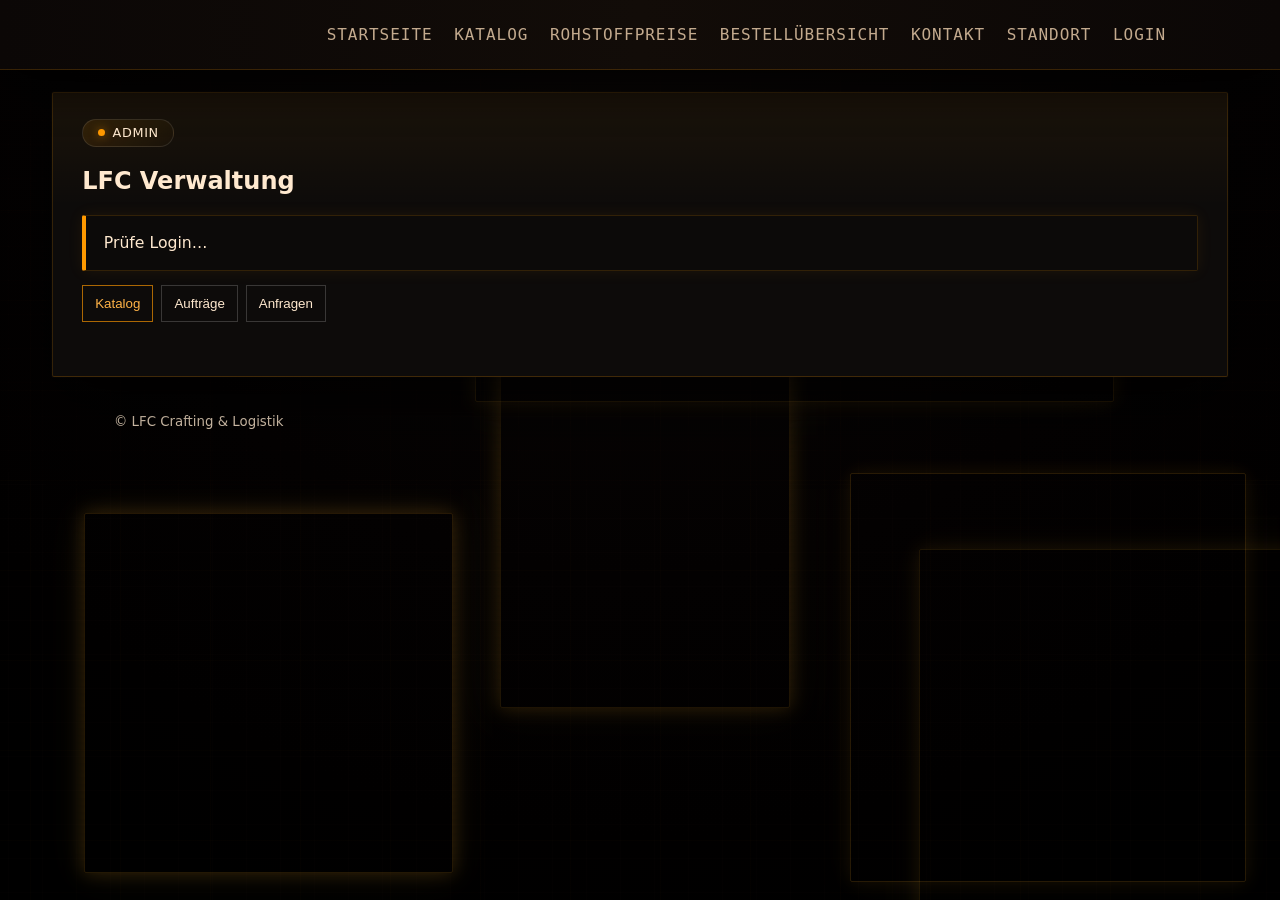
==== admin.html @ e5356612 "Update admin.html" ====
<!DOCTYPE html>
<html lang="de">
<head> 
  <meta charset="UTF-8">
  <meta name="viewport" content="width=device-width,initial-scale=1.0">
  <title>LFC – Admin</title>

  <link rel="icon" href="lfc.favicon.ico">
  <link rel="stylesheet" href="assets/css/lfc.background.css">
  <link rel="stylesheet" href="assets/css/lfc.css">

  <script defer src="https://cdn.jsdelivr.net/npm/@supabase/supabase-js@2"></script>
  <script defer src="assets/js/config.js"></script>
  <script defer src="assets/js/supabase-client.js"></script>
  <script defer src="assets/js/lfc.background.js"></script>
  <script defer src="assets/js/common.js"></script>
  <script defer src="assets/js/admin.js"></script>

  <style>
    .bt-page{
      width:94vw;
      max-width:1500px;
      margin:0 auto;
      padding:22px 14px 34px;
    }

    .tabs{
      display:flex;
      gap:8px;
      flex-wrap:wrap;
      margin:14px 0;
    }

    .tab{
      padding:10px 12px;
      border:1px solid rgba(255,255,255,.18);
      background:transparent;
      color:inherit;
      cursor:pointer;
    }

    .tab.active{
      border-color:rgba(255,153,0,.65);
      color:var(--accent-2);
    }

    .wrap{
      overflow:auto;
    }

    .admin-table{
      width:100%;
      border-collapse:collapse;
      min-width:1200px;
    }

    .admin-table th,
    .admin-table td{
      padding:8px;
      border-bottom:1px solid rgba(255,255,255,.08);
      text-align:left;
      vertical-align:top;
    }

    .input{
      width:100%;
      padding:8px;
      border:1px solid rgba(255,255,255,.14);
      background:rgba(0,0,0,.18);
      color:inherit;
      outline:none;
    }

    textarea.input{
      min-height:80px;
      resize:vertical;
    }

    .small{
      font-size:12px;
      opacity:.8;
      line-height:1.4;
    }

    .btn{
      padding:8px 10px;
      border:1px solid rgba(255,255,255,.18);
      background:transparent;
      color:inherit;
      cursor:pointer;
      margin:2px 0;
    }

    .btn:hover{
      border-color:rgba(255,153,0,.55);
      color:var(--accent-2);
    }

    .img-editor{
      min-width:320px;
      max-width:460px;
    }

    .img-editor textarea{
      min-height:130px;
      font-family:var(--bt-font-mono, monospace);
      font-size:12px;
      line-height:1.35;
    }

    .img-preview{
      display:flex;
      gap:6px;
      flex-wrap:wrap;
      margin-top:8px;
      max-width:440px;
    }

    .img-preview-item{
      width:74px;
      height:54px;
      border:1px solid rgba(255,255,255,.14);
      background:rgba(0,0,0,.25);
      overflow:hidden;
      position:relative;
    }

    .img-preview-item img{
      width:100%;
      height:100%;
      object-fit:cover;
      display:block;
    }

    .img-preview-item span{
      position:absolute;
      left:3px;
      top:3px;
      font-size:10px;
      background:rgba(0,0,0,.75);
      padding:1px 4px;
      border:1px solid rgba(255,255,255,.16);
    }

    .img-preview-empty{
      font-size:12px;
      opacity:.75;
      padding:7px 8px;
      border:1px dashed rgba(255,255,255,.16);
    }

    .admin-row-actions{
      display:grid;
      gap:6px;
      min-width:110px;
    }

    .status-line{
      margin-top:10px;
      min-height:1.2em;
    }

    pre{
      white-space:pre-wrap;
      word-break:break-word;
      margin:0;
      font-family:var(--bt-font-mono, monospace);
      font-size:12px;
    }
  </style>
</head>

<body>
  <div id="bt-glow-orbits"></div>
  <div id="bt-points"></div>

  <header id="bt-navbar" class="bt-header"></header>

  <main class="bt-page">
    <section class="bt-card">
      <div class="bt-pill">
        <span class="bt-pill-dot"></span>
        <span>Admin</span>
      </div>

      <h1>LFC Verwaltung</h1>

      <div id="authStatus" class="bt-hint">Prüfe Login…</div>

      <div class="tabs">
        <button class="tab active" data-tab="vehicles">Katalog</button>
        <button class="tab" data-tab="orders">Aufträge</button>
        <button class="tab" data-tab="contacts">Anfragen</button>
      </div>

      <div id="adminStatus" class="status-line small"></div>
      <div id="content" class="wrap"></div>
    </section>
  </main>

  <footer id="bt-footer"></footer>
</body>
</html>
---- assets/css/lfc.background.css ----
/* =========================================
   LFC BACKGROUND (Neon-Orange / Tech-Scan)
   - Kein Grün
   - Helleres Neon + Twinkle Points + Rechteck-Orbits
========================================= */

html, body{
  height:100%;
}

body{
  /* etwas heller als vorher */
  background:
    radial-gradient(circle at top, #1a0e00 0%, #090400 52%, #000 100%);
}

/* WICHTIG: verhindert "z-index verschwindet hinter html" */
body{
  position:relative;
  z-index:0;
  isolation:isolate;
}

/* Neon Pulse Grid */
body::before{
  content:"";
  position:fixed;
  inset:-70px;
  z-index:-5;
  pointer-events:none;

  background-image:
    linear-gradient(to right, rgba(255,175,35,0.10) 1px, transparent 1px),
    linear-gradient(to bottom, rgba(255,175,35,0.10) 1px, transparent 1px),
    linear-gradient(to right, rgba(255,210,95,0.05) 1px, transparent 1px),
    linear-gradient(to bottom, rgba(255,210,95,0.05) 1px, transparent 1px);

  background-size: 90px 90px, 90px 90px, 34px 34px, 34px 34px;
  opacity:.42;                 /* heller */
  mix-blend-mode:screen;
  animation: lfc-grid-drift 55s linear infinite;
}

@keyframes lfc-grid-drift{
  0%{ background-position: 0 0, 0 0, 0 0, 0 0; filter:hue-rotate(0deg) }
  50%{ background-position: 60px -20px, -40px 55px, 20px 10px, -25px -15px; filter:hue-rotate(-6deg) }
  100%{ background-position: 0 0, 0 0, 0 0, 0 0; filter:hue-rotate(0deg) }
}

/* Scanlines: subtiler */
body::after{
  content:"";
  position:fixed;
  inset:0;
  z-index:-1;
  pointer-events:none;

  background: repeating-linear-gradient(
    to bottom,
    rgba(0,0,0,0.42) 0,
    rgba(0,0,0,0.42) 1px,
    transparent 7px
  );
  opacity:.08; /* deutlich weniger dunkel */
}

/* Punkte Container */
#bt-points{
  position:fixed;
  inset:0;
  z-index:-3;
  pointer-events:none;
  perspective: 1200px;
}

/* Layer (JS erzeugt Hintergrundbilder) */
.bt-points-layer{
  position:absolute;
  inset:0;
  mix-blend-mode: screen;
  opacity:0;
  animation: lfc-point-twinkle 10s infinite ease-in-out;
  will-change: transform, opacity;
}

/* Twinkle (blinkend), stärker als vorher */
@keyframes lfc-point-twinkle{
  0%,10%   {opacity:0;   filter: drop-shadow(0 0 3px rgba(255,175,35,.35)) drop-shadow(0 0 10px rgba(255,175,35,.18));}
  18%,34%  {opacity:1;   filter: drop-shadow(0 0 6px rgba(255,175,35,.60)) drop-shadow(0 0 18px rgba(255,175,35,.28));}
  46%,60%  {opacity:.35; filter: drop-shadow(0 0 4px rgba(255,175,35,.45)) drop-shadow(0 0 12px rgba(255,175,35,.20));}
  70%,84%  {opacity:1;   filter: drop-shadow(0 0 7px rgba(255,210,95,.55)) drop-shadow(0 0 20px rgba(255,175,35,.26));}
  92%,100% {opacity:0;   filter: drop-shadow(0 0 3px rgba(255,175,35,.35)) drop-shadow(0 0 10px rgba(255,175,35,.18));}
}

/* Orbits Container */
#bt-glow-orbits{
  position:fixed;
  inset:0;
  z-index:-4;
  pointer-events:none;
}

/* Rechteckige “Arc”-Panels (statt runde Ringe) */
.bt-orbit{
  position:absolute;

  /* Rechteck statt Kreis */
  border-radius: 2px; /* sharp/minimal, nicht rund */
  border: 1px solid rgba(255,175,35,0.30);

  /* Neon Glow */
  box-shadow:
    0 0 18px rgba(255,175,35,0.32),
    0 0 44px rgba(255,210,95,0.14);

  opacity:.38;
  mix-blend-mode: screen;

  /* Rotation + Parallax-Move (Keyframes) */
  transform-origin:center;
  animation: lfc-orbit 70s linear infinite;

  /* leichte Unschärfe für Glow */
  will-change: transform, filter;
}

/* animiert mit zusätzlichem Start-Rotation-Offset */
@keyframes lfc-orbit{
  0%{
    transform: translate3d(0,0,0) rotate(var(--orbit-rot, 0deg));
    filter: blur(.10px);
  }
  50%{
    transform: translate3d(var(--orbit-offset-x, 14px), var(--orbit-offset-y, -8px), 0)
              rotate(calc(var(--orbit-rot, 0deg) + 180deg));
    filter: blur(.25px);
  }
  100%{
    transform: translate3d(0,0,0) rotate(calc(var(--orbit-rot, 0deg) + 360deg));
    filter: blur(.10px);
  }
}

#bt-glow-orbits{ z-index:-4; }
#bt-points{ z-index:-2; }       /* höher als scanlines/grid */
body::after{ z-index:-3; }      /* scanlines runter */
body::before{ z-index:-5; }     /* grid ganz hinten */
---- assets/css/lfc.css ----
/* =========================================================
   LFC THEME (Orange) – sharp edges / minimal / shadow-play
   basiert auf deiner katalog.css Klassenstruktur :contentReference[oaicite:1]{index=1}
========================================================= */ 

/* =========================================================
   GLOBAL THEME / VARS
========================================================= */
:root{
  --accent:#ff9900;
  --accent-2:#ffb347;
  --accent-dark:#cc7700;
  --accent-glow:rgba(255,153,0,.22);

  --bt-text:#ffe9cf;
  --bt-text-muted:#c3aa8e;

  --bt-bg:#070606;
  --bt-bg-alt:#0d0b0a;

  --bt-border:#2a1e12;
  --bt-header-height:70px;

  /* sharp / minimal: keine “modischen” Rundungen */
  --bt-radius:2px;

  --bt-font-main:system-ui,-apple-system,BlinkMacSystemFont,"Segoe UI",sans-serif;
  --bt-font-mono:"Fira Code",Menlo,Consolas,monospace;

  /* Preis */
  --shop-price-color:var(--accent);
  --shop-price-glow:rgba(255,153,0,.28);
  --shop-orbitron:"Orbitron",var(--bt-font-mono);

  /* Specs */
  --spec-bg:rgba(10,8,7,.72);
  --spec-border:rgba(255,153,0,.14);
  --spec-border-strong:rgba(255,153,0,.26);

  /* LKW Accent (hier bewusst auch orange, weil LFC) */
  --lkw-accent:var(--accent);
  --lkw-accent-glow:rgba(255,153,0,.22);

  /* Scrollbars */
  --sb-track:rgba(6,5,4,.95);
  --sb-thumb:rgba(255,153,0,.45);
  --sb-thumb-hover:rgba(255,153,0,.7);
}

/* Base */
*{box-sizing:border-box}
html,body{margin:0;padding:0}

body{
  background:
    radial-gradient(circle at top, #0b0706 0, #040202 52%, #000 100%);
  color:var(--bt-text);
  font-family:var(--bt-font-main);
  padding-top:var(--bt-header-height);
  min-height:100vh;
  overflow-x:hidden;
  position:relative;
  scrollbar-width:thin;
  scrollbar-color:var(--accent) rgba(6,5,4,.9);
}

/* Scrollbars (WebKit) */
::-webkit-scrollbar{width:10px;height:10px}
::-webkit-scrollbar-track{background:var(--sb-track);border-radius:999px}
::-webkit-scrollbar-thumb{
  background:var(--sb-thumb);
  border-radius:999px;
  box-shadow:0 0 10px rgba(255,153,0,.35);
}
::-webkit-scrollbar-thumb:hover{background:var(--sb-thumb-hover)}

/* Background overlay: dezente Linien, weniger “neon” */
body::before{
  content:"";
  position:fixed; inset:-60px;
  z-index:-5;
  pointer-events:none;
  background-image:
    linear-gradient(to right,rgba(255,153,0,.05) 1px,transparent 1px),
    linear-gradient(to bottom,rgba(255,153,0,.05) 1px,transparent 1px),
    linear-gradient(to right,rgba(255,200,140,.03) 1px,transparent 1px),
    linear-gradient(to bottom,rgba(255,200,140,.03) 1px,transparent 1px);
  background-size:90px 90px,90px 90px,34px 34px,34px 34px;
  animation:bt-grid-move 90s linear infinite;
  opacity:.28;
  mix-blend-mode:screen;
}
@keyframes bt-grid-move{
  0%{background-position:0 0,0 0,0 0,0 0;filter:hue-rotate(0deg)}
  25%{background-position:18px 34px,-34px -18px,9px -9px,-13px 9px;filter:hue-rotate(2deg)}
  50%{background-position:-24px 12px,20px -28px,-16px 16px,20px -9px;filter:hue-rotate(4deg)}
  75%{background-position:12px -18px,-9px 26px,12px -20px,-26px 12px;filter:hue-rotate(2deg)}
  100%{background-position:0 0,0 0,0 0,0 0;filter:hue-rotate(0deg)}
}

/* CRT scanlines: sehr subtil */
body::after{
  content:"";
  position:fixed; inset:0;
  z-index:-1;
  pointer-events:none;
  background:repeating-linear-gradient(to bottom,rgba(0,0,0,.55) 0,rgba(0,0,0,.55) 1px,transparent 7px);
  opacity:.12;
}

/* JS Layers */
#bt-glow-orbits{position:fixed;inset:0;z-index:-4;pointer-events:none}
#bt-points{position:fixed;inset:0;z-index:-3;pointer-events:none;perspective:1200px}

.bt-container{max-width:1100px;margin:0 auto;padding:0 1.5rem}

/* =========================================================
   HEADER / NAV (sharp, minimal)
========================================================= */
.bt-header{
  position:fixed; inset:0 0 auto 0;
  height:var(--bt-header-height);
  background:linear-gradient(to right,#0b0706,#120c08,#0b0706);
  border-bottom:1px solid rgba(255,153,0,.18);
  box-shadow:0 18px 40px rgba(0,0,0,.72);
  z-index:1000;
  backdrop-filter:blur(6px);
}
.bt-header-inner{display:flex;align-items:center;height:100%}
.bt-logo img{height:calc(var(--bt-header-height) - 6px);opacity:.9;transition:.2s ease}
.bt-logo:hover img{opacity:1;transform:translateY(-1px)}
.bt-nav{margin-left:auto}
.bt-nav-list{list-style:none;display:flex;gap:1.35rem;margin:0;padding:0}

.bt-nav-link{
  color:var(--bt-text-muted);
  font-family:var(--bt-font-mono);
  text-decoration:none;
  text-transform:uppercase;
  letter-spacing:.06em;
  position:relative;
  padding:.2rem 0;
  transition:color .18s ease, transform .18s ease;
}
.bt-nav-link:hover{color:var(--bt-text);transform:translateY(-1px)}
.bt-nav-link::after{
  content:"";
  position:absolute; left:0; bottom:-4px;
  width:0; height:2px;
  background:var(--accent);
  box-shadow:0 0 12px var(--accent-glow);
  transition:width .18s ease;
}
.bt-nav-link:hover::after{width:100%}

.bt-nav-item{position:relative}
.bt-dropdown{
  position:absolute; top:100%; left:0;
  min-width:210px;
  padding:.45rem 0;
  background:#0f0b09f0;
  border:1px solid rgba(255,153,0,.18);
  border-radius:var(--bt-radius);
  box-shadow:0 18px 45px rgba(0,0,0,.78);
  backdrop-filter:blur(8px);
  opacity:0; visibility:hidden;
  transform:translateY(8px);
  transition:.18s ease;
  z-index:1100;
}
.bt-nav-item:hover .bt-dropdown{opacity:1;visibility:visible;transform:translateY(0)}
.bt-dropdown-link{
  display:block;
  padding:.5rem .85rem;
  font-family:var(--bt-font-mono);
  color:var(--bt-text-muted);
  text-decoration:none;
  transition:.18s ease;
}
.bt-dropdown-link:hover{
  color:var(--bt-text);
  padding-left:1.05rem;
  background:rgba(255,153,0,.08);
}

@media (max-width:800px){.bt-nav-list{gap:.8rem}}
@media (max-width:600px){
  .bt-header-inner{flex-wrap:wrap}
  .bt-nav{width:100%}
  .bt-nav-list{flex-wrap:wrap;justify-content:flex-end}
  .bt-dropdown{right:0;left:auto}
}

.bt-main{padding:2rem 0 3rem}

.bt-pill{
  display:inline-flex;align-items:center;gap:.5rem;
  padding:.35rem .9rem;border-radius:999px;
  border:1px solid rgba(255,255,255,.10);
  background:linear-gradient(135deg,rgba(255,153,0,.12),rgba(255,153,0,.02));
  font-size:.8rem;text-transform:uppercase;letter-spacing:.05em;
}
.bt-pill-dot{
  width:7px;height:7px;border-radius:999px;
  background:var(--accent);
  box-shadow:0 0 10px rgba(255,153,0,.55)
}

/* sharp card */
.bt-card{
  position:relative;
  background:
    linear-gradient(180deg,rgba(255,153,0,.06),transparent 40%),
    var(--bt-bg-alt);
  border-radius:var(--bt-radius);
  border:1px solid rgba(255,153,0,.16);
  padding:1.6rem 1.8rem;
  box-shadow:
    0 28px 70px rgba(0,0,0,.78),
    0 0 0 1px rgba(255,255,255,.02);
  backdrop-filter:blur(10px);
}

.bt-hint{
  background:rgba(13,11,10,.92);
  color:var(--bt-text);
  padding:1rem 1.1rem;
  border:1px solid rgba(255,153,0,.16);
  border-left:4px solid var(--accent);
  border-radius:var(--bt-radius);
  white-space:pre-wrap;
  box-shadow:0 0 16px rgba(255,153,0,.08);
  font-size:.98rem;
  line-height:1.45;
}
.bt-hint.bt-error{
  color:#ffb3b3;
  border-left-color:#ffb3b3;
  box-shadow:0 0 18px rgba(255,179,179,.14);
}

.bt-text-muted{color:var(--bt-text-muted)}

/* =========================================================
   SHOP PAGE WRAPPER
========================================================= */
.bt-page-shop{
  padding-top:2.5rem;
  padding-bottom:3.5rem;
  width:85%;
  margin:0 auto;
  max-width:none;

  /* Fix: Hint nach unten schieben */
  display:flex;
  flex-direction:column;
}
.bt-page-shop-header{
  display:flex;
  flex-direction:column;
  gap:.75rem;
  margin-bottom:2rem;
  max-width:740px;
}
.bt-page-shop-intro{max-width:740px;color:var(--bt-text-muted)}

/* =========================================================
   SHOP SEARCH
========================================================= */
.shop-search-section{margin-bottom:1.5rem}
.shop-search-bar{display:flex;flex-wrap:wrap;gap:.75rem;align-items:center}
.shop-search-input{
  flex:1 1 260px;
  min-width:220px;
  padding:.75rem 1rem;
  border-radius:var(--bt-radius);
  border:1px solid rgba(255,153,0,.16);
  background:rgba(7,6,6,.92);
  color:var(--bt-text);
  font-size:1rem;
  outline:none;
  box-shadow:inset 0 0 0 1px rgba(255,153,0,.04);
}
.shop-search-input::placeholder{color:var(--bt-text-muted)}
.shop-search-input:focus{
  border-color:rgba(255,153,0,.55);
  box-shadow:0 0 0 2px rgba(255,153,0,.18);
}
.shop-search-info{font-size:.85rem;color:var(--bt-text-muted)}

/* =========================================================
   GROUP NAV (bigger text, sharp)
========================================================= */
.shop-group-nav{display:flex;flex-wrap:wrap;gap:.5rem}
.shop-group-nav-item{
  padding:.5rem 1.05rem;
  border-radius:var(--bt-radius);
  border:1px solid rgba(255,153,0,.16);
  background:rgba(7,6,6,.92);
  color:var(--bt-text);
  font-size:1rem;
  cursor:pointer;
  transition:background .12s ease,border-color .12s ease,transform .08s ease,box-shadow .12s ease;
  white-space:nowrap;
}
.shop-group-nav-item:hover{
  border-color:rgba(255,153,0,.6);
  box-shadow:0 0 0 1px rgba(255,153,0,.22) inset, 0 10px 24px rgba(0,0,0,.35);
  transform:translateY(-1px);
}

/* =========================================================
   GROUP SECTION HEADER
========================================================= */
.shop-group{margin-bottom:2.5rem}
.shop-group-title{
  display:flex;align-items:baseline;justify-content:space-between;gap:.5rem;margin-bottom:.75rem;

  /* Fix: exakt wie Grid-Breite */
  width:100%;
  max-width:1200px;
  margin-left:auto;
  margin-right:auto;
}
.shop-group-title h2{margin:0;font-size:1.35rem;letter-spacing:.06em;text-transform:uppercase}
.shop-group-count{font-size:.85rem;color:var(--bt-text-muted)}

/* =========================================================
   GRID LAYOUT
========================================================= */
.shop-grid{
  display:grid;
  grid-template-columns:repeat(3,minmax(0,1fr));
  gap:1.6rem;
  width:100%;
  max-width:1200px;
  margin:0 auto;
  align-items:stretch;
}
@media (max-width:1100px){.shop-grid{grid-template-columns:repeat(2,minmax(0,1fr))}}
@media (max-width:720px){.shop-grid{grid-template-columns:1fr;max-width:520px}}

/* =========================================================
   SHOP CARD (sharp, minimal, shadow)
========================================================= */
.shop-card{
  width:100%;
  min-width:0;
  background:rgba(13,11,10,.94);
  border:1px solid rgba(255,153,0,.16);
  border-radius:var(--bt-radius);
  display:flex;
  flex-direction:column;
  overflow:hidden;
  box-shadow:0 16px 45px rgba(0,0,0,.55);
  transition:transform .15s ease,box-shadow .15s ease,border-color .15s ease,background .15s ease;
  cursor:pointer;
}
.shop-card:hover{
  transform:translateY(-3px);
  box-shadow:0 22px 55px rgba(0,0,0,.65), 0 0 0 1px rgba(255,153,0,.22) inset;
  border-color:rgba(255,153,0,.55);
  background:rgba(15,12,11,.98);
}
.shop-card-media{
  height:180px;
  overflow:hidden;
  background:
    linear-gradient(135deg,rgba(255,153,0,.14),transparent 55%),
    rgba(7,6,6,.95);
  position:relative;
  width:100%;
  flex:0 0 auto;
}
.shop-card-media img{
  width:100%;
  height:100%;
  object-fit:cover;
  object-position:center bottom;
  display:block;
}
.shop-card-body{
  padding:.9rem 1rem 1rem;
  display:flex;
  flex-direction:column;
  gap:.35rem;
  flex:1 0 auto;
  min-height:150px;
  justify-content:space-between;
}
.shop-card-title{margin:0;font-size:1.05rem;margin-bottom:.4rem}

.shop-card-upgrades{
  font-size:.82rem;
  color:var(--bt-text-muted);
  line-height:1.35;
  display:flex;
  flex-direction:column;
  gap:.2rem;
  word-break:break-word;
  min-height:2.6em;
  margin-bottom:.4rem;
}
.shop-card-upgrades strong{color:var(--accent-2);font-weight:700}

/* Preis in Karten: ORANGE */
.shop-card-price-main{
  margin-top:auto;
  margin:.2rem 0 0;
  font-size:1.14rem;
  font-weight:900;
  font-family:var(--shop-orbitron);
  color:var(--accent) !important;
  text-shadow:0 0 10px var(--shop-price-glow) !important;
  letter-spacing:.06em;
}

.shop-no-results{display:none;margin-top:1rem;font-size:.95rem;color:var(--bt-text-muted)}
.shop-no-results strong{color:var(--accent-2)}

/* =========================================================
   MODAL
========================================================= */
.shop-modal{position:fixed;inset:0;display:none;align-items:center;justify-content:center;z-index:2000}
.shop-modal.active{display:flex}
.shop-modal-backdrop{position:absolute;inset:0;background:rgba(0,0,0,.65);backdrop-filter:blur(4px)}

.shop-modal-dialog{
  position:relative;
  max-width:980px;
  width:95%;
  max-height:90vh;
  background:rgba(7,6,6,.98);
  border-radius:var(--bt-radius);
  border:1px solid rgba(255,153,0,.16);
  box-shadow:0 22px 70px rgba(0,0,0,.75), 0 0 0 1px rgba(255,153,0,.18) inset;
  overflow:hidden;
  display:flex;
  flex-direction:column;
}
.shop-modal-header{
  padding:.9rem 1.2rem .6rem;
  border-bottom:1px solid rgba(255,153,0,.14);
  display:flex;
  justify-content:space-between;
  align-items:center;
  gap:.75rem;
}
.shop-modal-title{margin:0;font-size:1.2rem}
.shop-modal-close{
  border:none;background:transparent;color:var(--bt-text-muted);
  font-size:1.4rem;cursor:pointer;padding:.1rem .4rem
}
.shop-modal-close:hover{color:var(--bt-text)}

.shop-modal-body{
  padding:.9rem 1.2rem 1rem;
  overflow-y:auto;
  scrollbar-width:thin;
  scrollbar-color:var(--accent) rgba(6,5,4,.9);
}
.shop-modal-body::-webkit-scrollbar{width:10px}
.shop-modal-body::-webkit-scrollbar-track{background:var(--sb-track);border-radius:999px}
.shop-modal-body::-webkit-scrollbar-thumb{
  background:var(--sb-thumb);
  border-radius:999px;
  box-shadow:0 0 10px rgba(255,153,0,.35);
}
.shop-modal-body::-webkit-scrollbar-thumb:hover{background:var(--sb-thumb-hover)}

/* Tabs */
.shop-tab-buttons{display:flex;flex-wrap:wrap;gap:.4rem}
.shop-tab-button{
  padding:.35rem .8rem;
  border-radius:var(--bt-radius);
  border:1px solid rgba(255,153,0,.16);
  background:rgba(7,6,6,.9);
  color:var(--bt-text);
  font-size:.82rem;
  cursor:pointer;
  transition:background .12s ease,border-color .12s ease,box-shadow .12s ease;
}
.shop-tab-button.active{
  border-color:rgba(255,153,0,.65);
  box-shadow:0 0 0 1px rgba(255,153,0,.22) inset;
  color:var(--accent-2);
}
.shop-tab-panels{margin-top:.6rem}
.shop-tab-panel{display:none}
.shop-tab-panel.active{display:block}
.shop-tab-title{margin:0 0 .35rem;font-size:1rem;font-weight:600;color:var(--accent-2)}

/* Path / Required badge */
.shop-path{
  margin:.35rem 0 .6rem;
  padding:.55rem .75rem;
  border-radius:var(--bt-radius);
  background:rgba(7,6,6,.75);
  border:1px dashed rgba(255,153,0,.22);
  color:var(--bt-text-muted);
  font-size:.86rem;
  line-height:1.35;
}
.shop-path strong{color:var(--accent-2)}
.shop-required-base{
  border-style:solid!important;
  border-color:rgba(255,153,0,.45)!important;
  box-shadow:0 0 14px rgba(255,153,0,.10);
}
.shop-tab-panel .shop-path + .shop-path{margin-top:.55rem}

/* Modal Media */
.shop-modal-media{
  display:flex;
  flex-direction:column;
  gap:.65rem;
  align-items:center;
  margin-bottom:.7rem;
}
.shop-modal-img-box{
  display:inline-block;
  width:fit-content;
  max-width:100%;
  height:auto;
  border-radius:var(--bt-radius);
  border:1px solid rgba(255,153,0,.16);
  background:rgba(7,6,6,.95);
  overflow:hidden;
}
.shop-modal-img{
  display:block;
  width:auto;
  height:auto;
  max-width:100%;
  max-height:55vh;
  object-fit:contain !important;
  object-position:center;
  cursor:pointer;
}
.shop-modal-img-placeholder{font-size:.8rem;color:var(--bt-text-muted);text-align:center;padding:.5rem}

.shop-modal-img-switch{
  display:flex;gap:10px;justify-content:center;align-items:center;
  width:fit-content;margin-top:10px;
}
.shop-modal-img-btn{
  width:10px;height:10px;border-radius:50%;
  padding:0;min-width:10px;min-height:10px;
  border:1px solid rgba(255,255,255,.3);
  background:rgba(255,255,255,.12);
  cursor:pointer;
  line-height:0;
}
.shop-modal-img-btn.active{
  border-color:rgba(255,153,0,.95);
  background:rgba(255,153,0,.72);
  box-shadow:0 0 10px rgba(255,153,0,.30);
}
.shop-tab-desc{margin-top:.4rem;color:var(--bt-text-muted)}

/* Nur LKW: Kofferraum-Zeile im Modal */
.shop-lkw-kofferraum{
  margin-top: .65rem;
  padding: .55rem .75rem;
  border-radius: 12px;
  background: rgba(5,10,6,.75);
  border: 1px solid rgba(57,255,20,.22);
  color: var(--bt-text-muted);
  font-size: .9rem;
  line-height: 1.35;
}
.shop-lkw-kofferraum strong{
  color: var(--green-light);
}


/* Price row + Request */
.shop-price-row{margin-top:.8rem;display:flex;gap:.75rem;align-items:stretch;flex-wrap:wrap}
.shop-price-box{
  flex:1 1 360px;
  padding:.65rem .9rem;
  border-radius:var(--bt-radius);
  background:rgba(7,6,6,.9);
  border:1px solid rgba(255,153,0,.18);
  display:flex;flex-direction:column;gap:.3rem;
}
.shop-price-label{font-size:.82rem;color:var(--bt-text-muted);text-transform:uppercase;letter-spacing:.06em}
.shop-price-main{
  font-weight:900;font-size:1.04rem;font-family:var(--shop-orbitron);
  color:var(--accent);text-shadow:0 0 10px var(--shop-price-glow);letter-spacing:.06em
}
.shop-price-sub{font-size:.84rem;color:var(--bt-text-muted);line-height:1.35}
.shop-price-sub strong{color:var(--accent-2)}

.shop-request-btn{
  flex:0 0 auto;
  min-width:170px;
  padding:.7rem 1rem;
  border-radius:var(--bt-radius);
  border:1px solid rgba(255,153,0,.55);
  background:rgba(7,6,6,.92);
  color:var(--bt-text);
  cursor:pointer;
  font-family:var(--bt-font-mono);
  text-transform:uppercase;letter-spacing:.06em;
  box-shadow:0 18px 40px rgba(0,0,0,.45);
  transition:transform .08s ease,box-shadow .12s ease,background .12s ease,border-color .12s ease;
}
.shop-request-btn:hover{
  background:rgba(10,8,7,.95);
  border-color:rgba(255,153,0,.75);
  box-shadow:0 24px 55px rgba(0,0,0,.55), 0 0 0 1px rgba(255,153,0,.18) inset;
  transform:translateY(-1px);
}
.shop-request-btn:active{transform:translateY(0)}

/* Request modal */
.shop-modal-dialog.shop-request-dialog{max-width:720px}
.shop-form{display:flex;flex-direction:column;gap:.75rem}
.shop-form-summary{
  padding:.6rem .8rem;border-radius:var(--bt-radius);
  background:rgba(7,6,6,.7);
  border:1px dashed rgba(255,153,0,.22);
  color:var(--bt-text-muted);font-size:.9rem;line-height:1.35;
}
.shop-form-grid{display:grid;grid-template-columns:1fr 1fr;gap:.75rem}
@media (max-width:650px){.shop-form-grid{grid-template-columns:1fr}}

.shop-field label{
  display:block;font-size:.82rem;color:var(--bt-text-muted);
  margin:0 0 .25rem;text-transform:uppercase;letter-spacing:.06em
}
.shop-field input,.shop-field textarea,.shop-field select{
  width:100%;padding:.75rem .9rem;
  border-radius:var(--bt-radius);
  border:1px solid rgba(255,153,0,.16);
  background:rgba(7,6,6,.92);
  color:var(--bt-text);
  outline:none;
  box-shadow:inset 0 0 0 1px rgba(255,153,0,.04);
}
.shop-field textarea{min-height:90px;resize:vertical}
.shop-field input:focus,.shop-field textarea:focus,.shop-field select:focus{
  border-color:rgba(255,153,0,.6);
  box-shadow:0 0 0 2px rgba(255,153,0,.18);
}

.shop-form-actions{display:flex;gap:.6rem;justify-content:flex-end;flex-wrap:wrap}
.shop-form-submit{
  padding:.7rem 1rem;border-radius:var(--bt-radius);
  border:1px solid rgba(255,153,0,.65);
  background:rgba(7,6,6,.92);
  color:var(--bt-text);
  cursor:pointer;
  font-family:var(--bt-font-mono);
  text-transform:uppercase;letter-spacing:.06em;
  box-shadow:0 18px 40px rgba(0,0,0,.45);
}
.shop-form-cancel{
  padding:.7rem 1rem;border-radius:var(--bt-radius);
  border:1px solid rgba(255,255,255,.12);
  background:rgba(7,6,6,.92);
  color:var(--bt-text-muted);
  cursor:pointer;
  font-family:var(--bt-font-mono);
  text-transform:uppercase;letter-spacing:.06em;
}
.shop-form-status{margin-top:.35rem;font-size:.9rem;color:var(--bt-text-muted)}
.shop-form-status.ok{color:var(--accent-2)}
.shop-form-status.err{color:#ffb3b3}

/* Checkbox */
#requestVehicleWrap{margin-top:.85rem}
.shop-form-check{
  display:flex;align-items:center;gap:.7rem;
  padding:.7rem .9rem;
  border:1px solid rgba(255,153,0,.16);
  border-radius:var(--bt-radius);
  background:rgba(13,11,10,.92);
  box-shadow:0 16px 40px rgba(0,0,0,.45);
  cursor:pointer;user-select:none;
}
.shop-form-check input[type="checkbox"]{
  appearance:none;-webkit-appearance:none;
  width:18px;height:18px;border-radius:var(--bt-radius);
  border:1px solid rgba(255,153,0,.5);
  background:rgba(7,6,6,.95);
  box-shadow:inset 0 0 0 1px rgba(255,255,255,.03);
  display:inline-grid;place-items:center;
  flex:0 0 auto;
}
.shop-form-check input[type="checkbox"]::before{
  content:"";
  width:10px;height:10px;border-radius:var(--bt-radius);
  transform:scale(0);
  transition:transform .12s ease;
  background:var(--accent);
  box-shadow:0 0 10px rgba(255,153,0,.35);
}
.shop-form-check input[type="checkbox"]:checked::before{transform:scale(1)}
.shop-form-check span{
  color:var(--bt-text);
  font-family:var(--bt-font-mono);
  font-size:.92rem;line-height:1.25;
}
.shop-form-check:hover{
  border-color:rgba(255,153,0,.55);
  box-shadow:0 18px 50px rgba(0,0,0,.52), 0 0 0 1px rgba(255,153,0,.14) inset;
}

/* Lightbox */
.shop-img-lightbox{position:fixed;inset:0;display:none;align-items:center;justify-content:center;z-index:3000}
.shop-img-lightbox.active{display:flex}
.shop-img-lightbox-backdrop{position:absolute;inset:0;background:rgba(0,0,0,.82);backdrop-filter:blur(4px)}
.shop-img-lightbox-inner{
  position:relative;max-width:90vw;max-height:90vh;padding:.5rem;background:rgba(7,6,6,.98);
  border-radius:var(--bt-radius);
  border:1px solid rgba(255,153,0,.16);
  box-shadow:0 26px 70px rgba(0,0,0,.78);
  z-index:1;display:flex;align-items:center;justify-content:center;
}
.shop-img-lightbox-inner img{max-width:100%;max-height:85vh;object-fit:contain}

/* Required badge pill */
.shop-path.shop-required-base,
.shop-required-base{
  display:inline-flex;align-items:center;gap:.55rem;
  padding:.45rem .85rem;border-radius:999px;
  background:linear-gradient(135deg, rgba(255,153,0,.14), rgba(255,153,0,.03));
  border:1px solid rgba(255,153,0,.32);
  color:var(--bt-text);
  font-family:var(--bt-font-mono);
  font-size:.78rem;
  letter-spacing:.06em;
  text-transform:uppercase;
  box-shadow:0 0 0 1px rgba(255,255,255,.02) inset, 0 0 14px rgba(255,153,0,.12);
}
.shop-path.shop-required-base::before,
.shop-required-base::before{
  content:"⚠";
  display:inline-flex;align-items:center;justify-content:center;
  width:1.25rem;height:1.25rem;border-radius:999px;
  background:rgba(255,153,0,.10);
  border:1px solid rgba(255,153,0,.22);
  box-shadow:0 0 10px rgba(255,153,0,.12);
  font-size:.85rem;line-height:1;
}

/* Optional: scrollbar helper */
html, body,
.shop-modal-panel, .shop-modal-content, .shop-tab-panels, .shop-tab-panel{
  scrollbar-width:thin;
  scrollbar-color:rgba(255,153,0,.55) rgba(6,5,4,.95);
}
html::-webkit-scrollbar,
body::-webkit-scrollbar,
.shop-modal-panel::-webkit-scrollbar,
.shop-modal-content::-webkit-scrollbar,
.shop-tab-panels::-webkit-scrollbar,
.shop-tab-panel::-webkit-scrollbar{
  width:10px;height:10px;
}
html::-webkit-scrollbar-track,
body::-webkit-scrollbar-track,
.shop-modal-panel::-webkit-scrollbar-track,
.shop-modal-content::-webkit-scrollbar-track,
.shop-tab-panels::-webkit-scrollbar-track,
.shop-tab-panel::-webkit-scrollbar-track{
  background:rgba(6,5,4,.95);
  border-radius:999px;
}
html::-webkit-scrollbar-thumb,
body::-webkit-scrollbar-thumb,
.shop-modal-panel::-webkit-scrollbar-thumb,
.shop-modal-content::-webkit-scrollbar-thumb,
.shop-tab-panels::-webkit-scrollbar-thumb,
.shop-tab-panel::-webkit-scrollbar-thumb{
  background:rgba(255,153,0,.45);
  border-radius:999px;
  box-shadow:0 0 10px rgba(255,153,0,.35);
  border:2px solid rgba(6,5,4,.95);
}
html::-webkit-scrollbar-thumb:hover,
body::-webkit-scrollbar-thumb:hover,
.shop-modal-panel::-webkit-scrollbar-thumb:hover,
.shop-modal-content::-webkit-scrollbar-thumb:hover,
.shop-tab-panels::-webkit-scrollbar-thumb:hover,
.shop-tab-panel::-webkit-scrollbar-thumb:hover{
  background:rgba(255,153,0,.7);
}

/* Fix: bt-hint nach ganz unten */
.bt-hint{margin-top:auto}

/* Fix: bt-page-shop-intro entfernen */
.bt-page-shop-intro{display:none !important}

/* FIX: Header-Card soll so breit sein wie die Gruppen-Grid-Breite */
.bt-page-shop-header{
  max-width: 1200px;   /* entspricht deinem .shop-grid max-width */
  width: 100%;
  margin-left: auto;
  margin-right: auto;
}
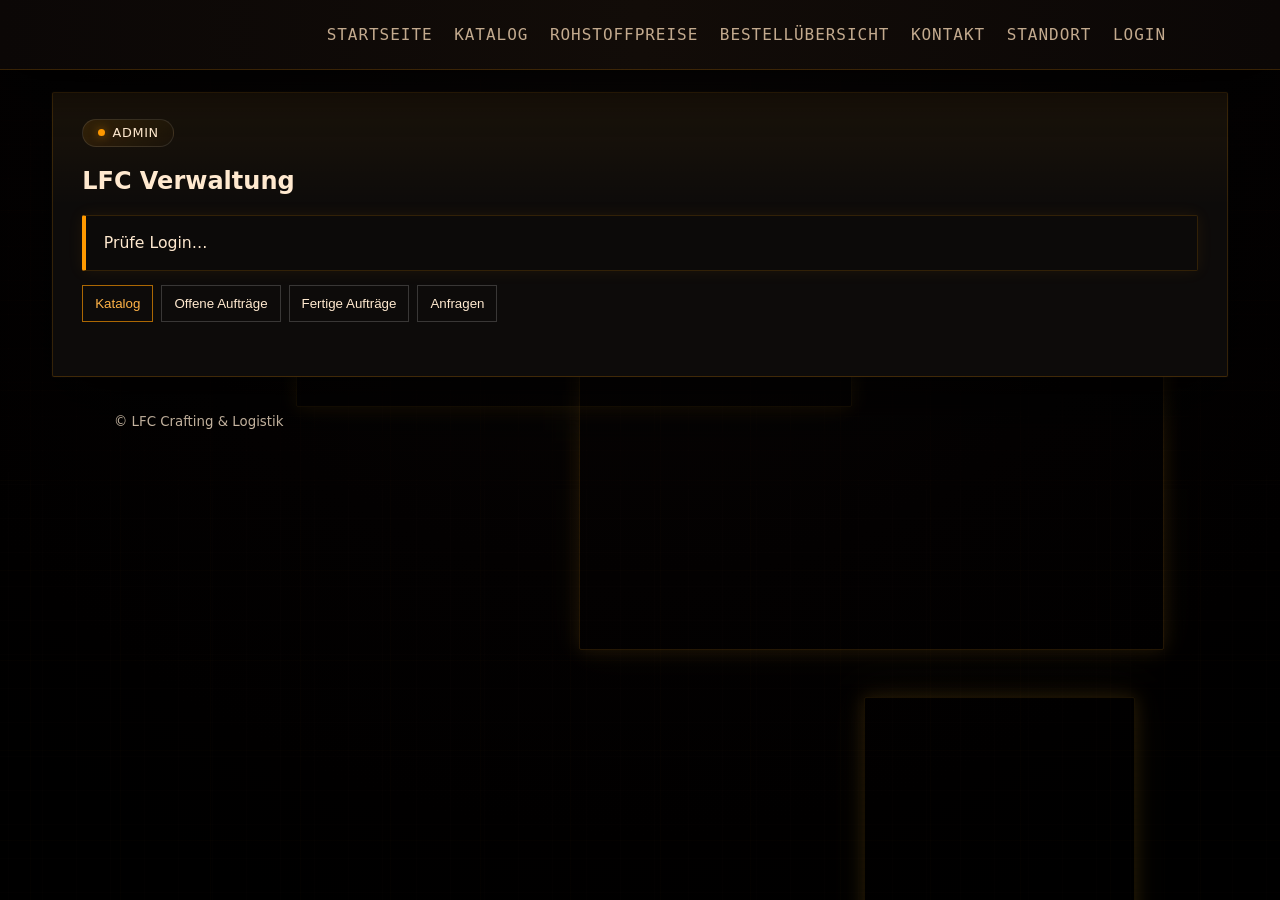
==== commit 62b35d75: "Update admin.html" ====
--- a/admin.html
+++ b/admin.html
@@ -189,7 +189,8 @@
 
       <div class="tabs">
         <button class="tab active" data-tab="vehicles">Katalog</button>
-        <button class="tab" data-tab="orders">Aufträge</button>
+        <button class="tab" data-tab="openOrders">Offene Aufträge</button>
+        <button class="tab admin-only-tab" data-tab="finishedOrders">Fertige Aufträge</button>
         <button class="tab" data-tab="contacts">Anfragen</button>
       </div>
 
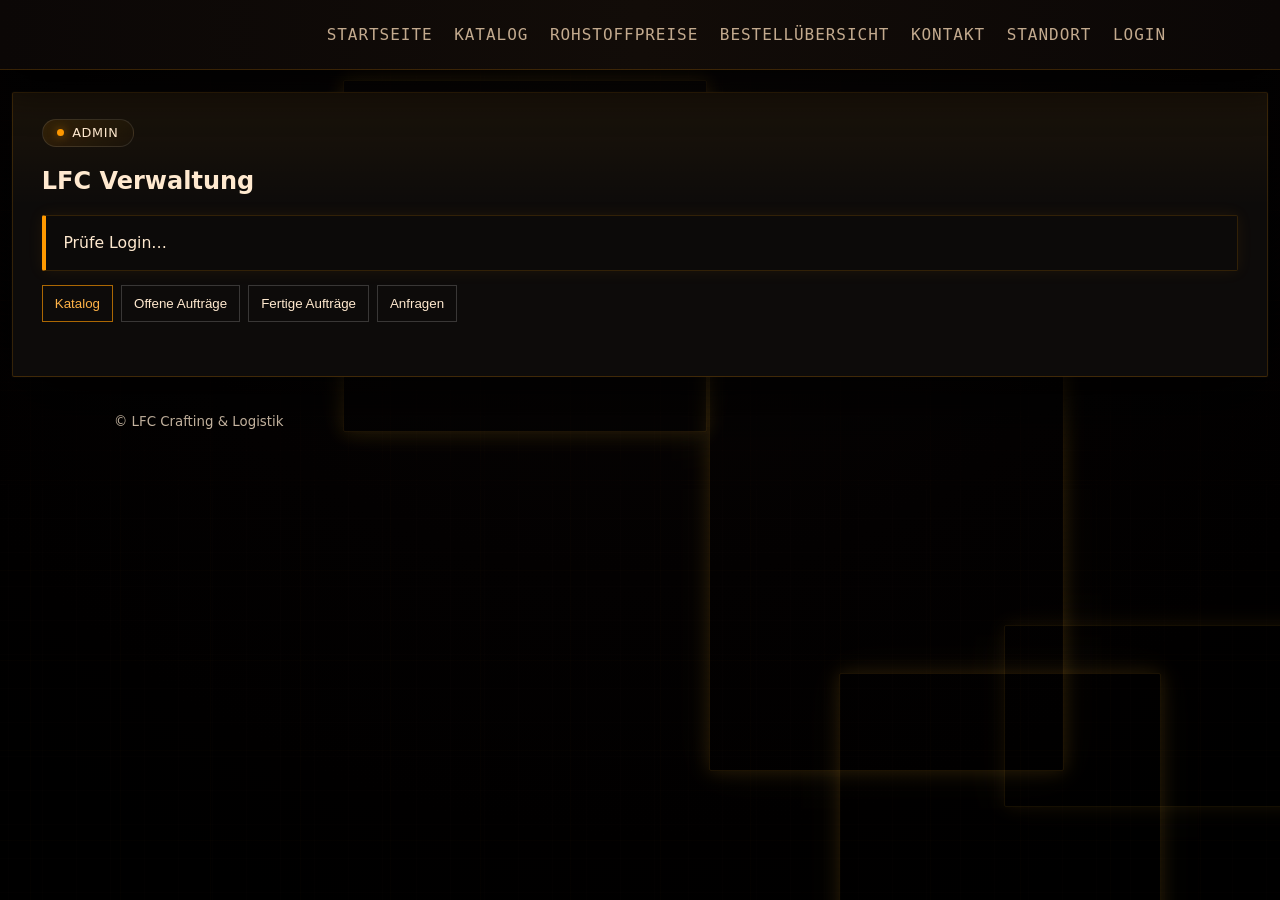
==== commit 40065dc7: "Update admin.html" ====
--- a/admin.html
+++ b/admin.html
@@ -18,10 +18,10 @@
 
   <style>
     .bt-page{
-      width:94vw;
-      max-width:1500px;
-      margin:0 auto;
-      padding:22px 14px 34px;
+      width:100vw;
+      max-width:none;
+      margin:0;
+      padding:22px 12px 34px;
     }
 
     .tabs{
@@ -46,6 +46,8 @@
 
     .wrap{
       overflow:auto;
+      width:100%;
+      max-width:none;
     }
 
     .admin-table{
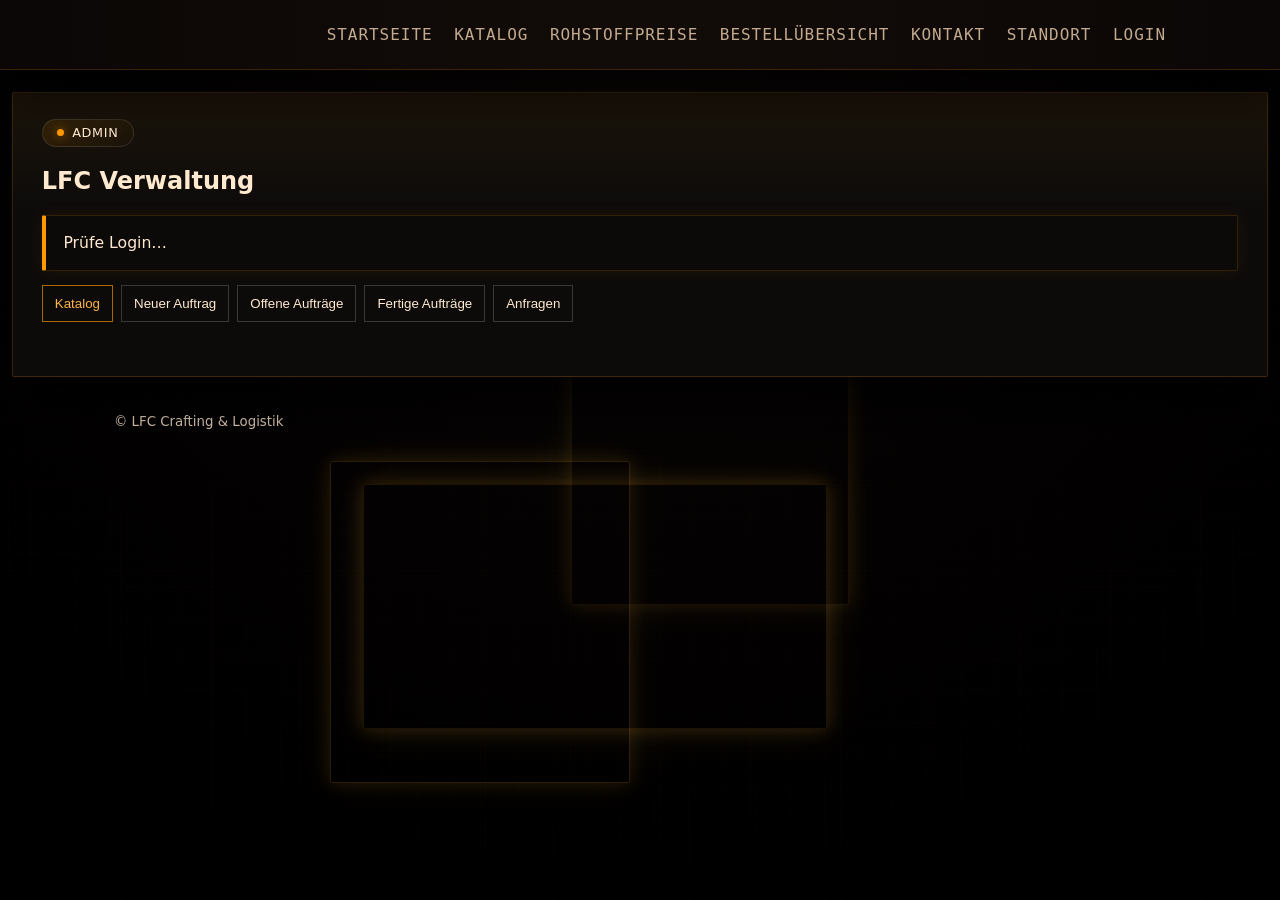
==== commit e059d53e: "Update admin.html" ====
--- a/admin.html
+++ b/admin.html
@@ -191,6 +191,7 @@
 
       <div class="tabs">
         <button class="tab active" data-tab="vehicles">Katalog</button>
+        <button class="tab" data-tab="newOrder">Neuer Auftrag</button>
         <button class="tab" data-tab="openOrders">Offene Aufträge</button>
         <button class="tab admin-only-tab" data-tab="finishedOrders">Fertige Aufträge</button>
         <button class="tab" data-tab="contacts">Anfragen</button>
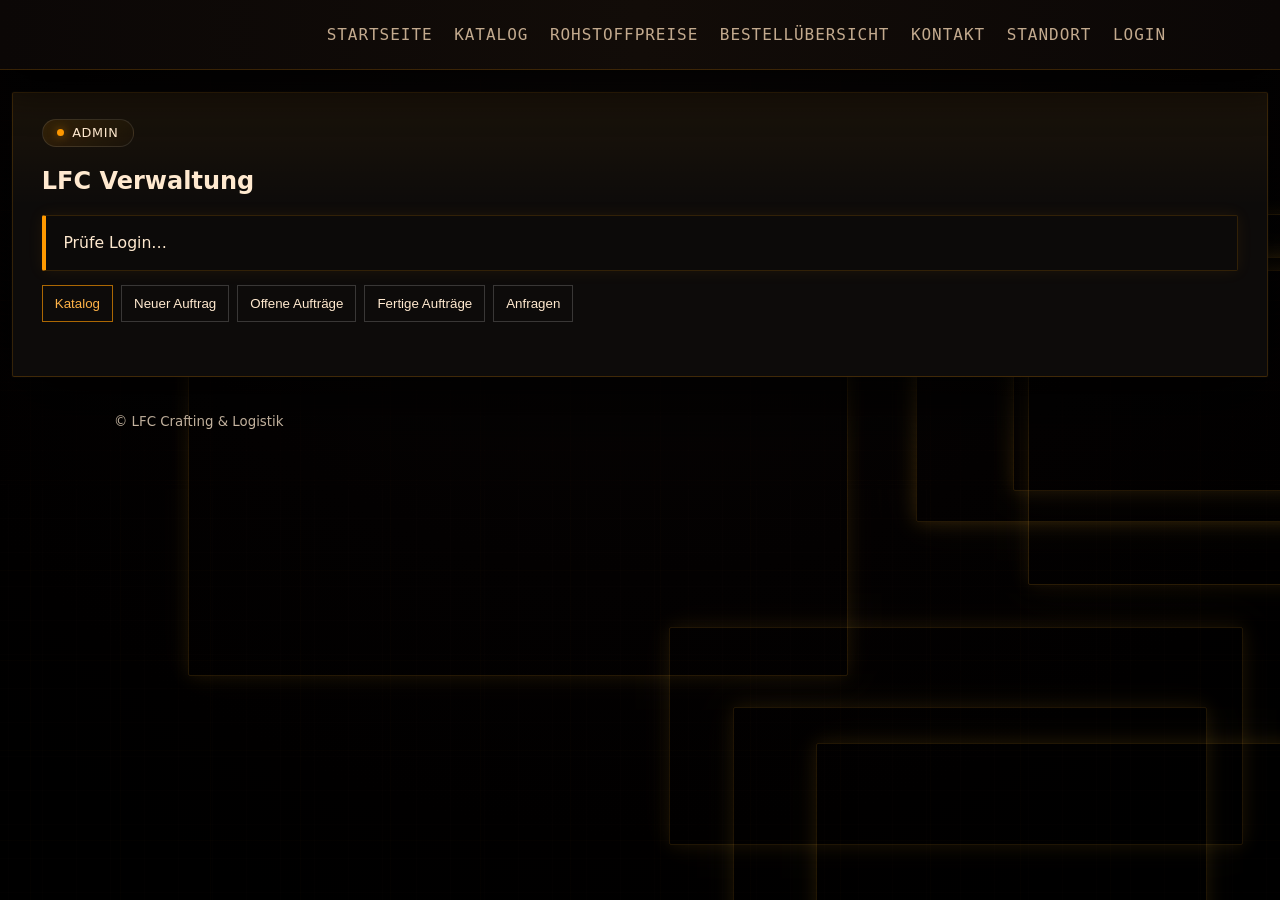
==== commit 36029699: "Update admin.html" ====
--- a/admin.html
+++ b/admin.html
@@ -4,7 +4,7 @@
   <meta charset="UTF-8">
   <meta name="viewport" content="width=device-width,initial-scale=1.0">
   <title>LFC – Admin</title>
-
+ 
   <link rel="icon" href="lfc.favicon.ico">
   <link rel="stylesheet" href="assets/css/lfc.background.css">
   <link rel="stylesheet" href="assets/css/lfc.css">
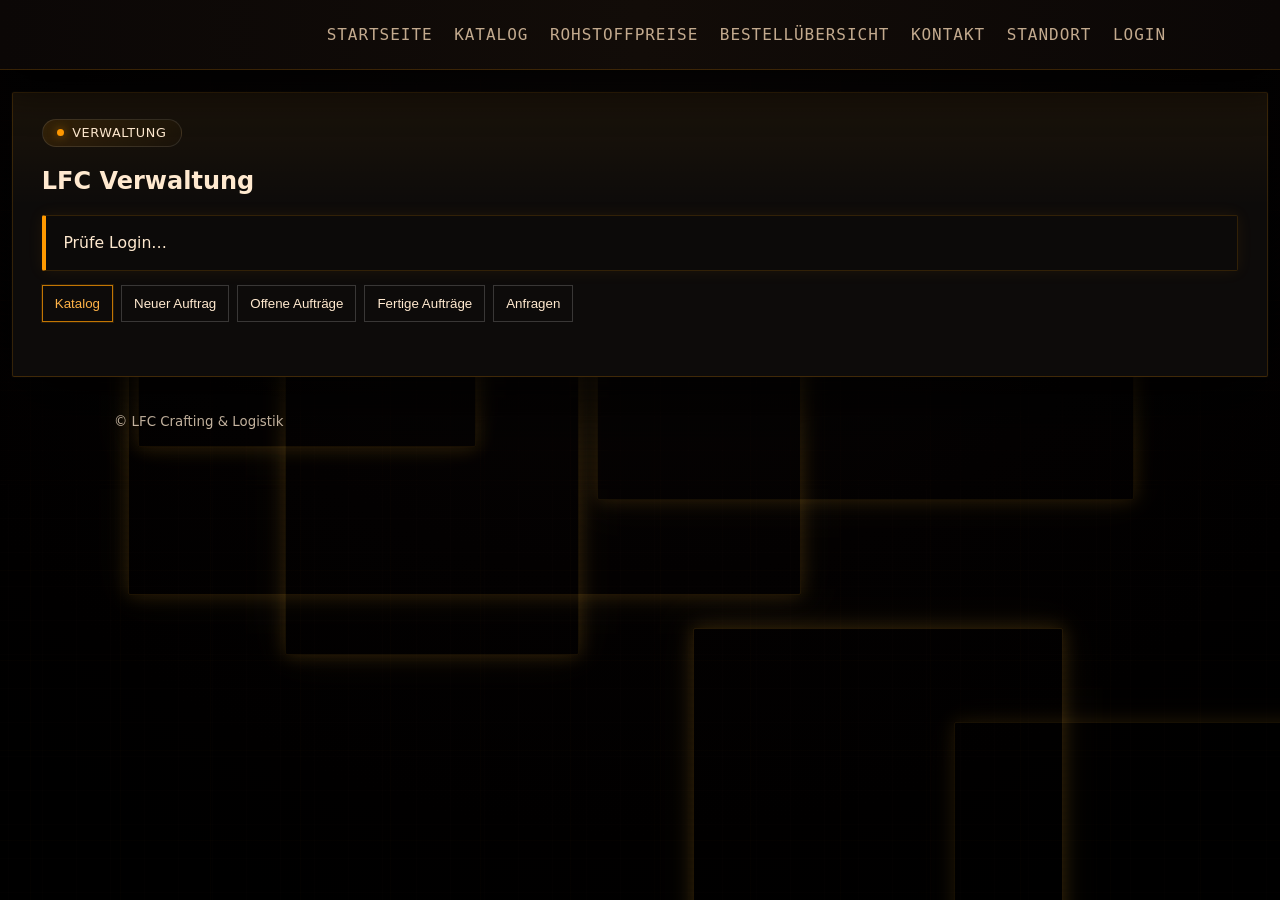
==== commit e80ae529: "Update admin.html" ====
--- a/admin.html
+++ b/admin.html
@@ -1,10 +1,10 @@
 <!DOCTYPE html>
 <html lang="de">
-<head> 
+<head>
   <meta charset="UTF-8">
   <meta name="viewport" content="width=device-width,initial-scale=1.0">
-  <title>LFC – Admin</title>
- 
+  <title>LFC – Verwaltung</title>
+
   <link rel="icon" href="lfc.favicon.ico">
   <link rel="stylesheet" href="assets/css/lfc.background.css">
   <link rel="stylesheet" href="assets/css/lfc.css">
@@ -22,6 +22,13 @@
       max-width:none;
       margin:0;
       padding:22px 12px 34px;
+      box-sizing:border-box;
+    }
+
+    .bt-page > .bt-card{
+      width:100%;
+      max-width:none;
+      box-sizing:border-box;
     }
 
     .tabs{
@@ -37,23 +44,31 @@
       background:transparent;
       color:inherit;
       cursor:pointer;
+      transition: border-color .15s ease, color .15s ease, transform .15s ease;
+    }
+
+    .tab:hover{
+      border-color:rgba(255,153,0,.55);
+      color:var(--accent-2, #ffb347);
+      transform:translateY(-1px);
     }
 
     .tab.active{
-      border-color:rgba(255,153,0,.65);
-      color:var(--accent-2);
+      border-color:rgba(255,153,0,.75);
+      color:var(--accent-2, #ffb347);
+      box-shadow:0 0 0 1px rgba(255,153,0,.12);
     }
 
     .wrap{
+      width:100%;
+      max-width:none;
       overflow:auto;
-      width:100%;
-      max-width:none;
+      -webkit-overflow-scrolling:touch;
     }
 
     .admin-table{
       width:100%;
       border-collapse:collapse;
-      min-width:1200px;
     }
 
     .admin-table th,
@@ -64,13 +79,49 @@
       vertical-align:top;
     }
 
+    .admin-table th{
+      font-size:12px;
+      letter-spacing:.05em;
+      text-transform:uppercase;
+      opacity:.9;
+    }
+
+    .admin-table.orders-table{
+      width:100%;
+      min-width:1900px;
+      border-collapse:collapse;
+    }
+
+    .admin-table.orders-table thead{
+      position:relative;
+      z-index:50;
+    }
+
+    .admin-table.orders-table thead th{
+      position:sticky;
+      top:0;
+      z-index:50;
+      background:rgba(10,8,7,.98);
+      backdrop-filter:blur(12px);
+      -webkit-backdrop-filter:blur(12px);
+      box-shadow:
+        0 1px 0 rgba(255,255,255,.12),
+        0 10px 24px rgba(0,0,0,.45);
+    }
+
     .input{
       width:100%;
+      box-sizing:border-box;
       padding:8px;
       border:1px solid rgba(255,255,255,.14);
       background:rgba(0,0,0,.18);
       color:inherit;
       outline:none;
+    }
+
+    .input:focus{
+      border-color:rgba(255,153,0,.55);
+      box-shadow:0 0 0 1px rgba(255,153,0,.14);
     }
 
     textarea.input{
@@ -91,11 +142,27 @@
       color:inherit;
       cursor:pointer;
       margin:2px 0;
-    }
-
-    .btn:hover{
+      transition: border-color .15s ease, color .15s ease, transform .15s ease;
+    }
+
+    .btn:hover:not(:disabled){
       border-color:rgba(255,153,0,.55);
-      color:var(--accent-2);
+      color:var(--accent-2, #ffb347);
+      transform:translateY(-1px);
+    }
+
+    .btn:disabled{
+      opacity:.6;
+      cursor:wait;
+    }
+
+    .btn-danger{
+      border-color:rgba(255,80,80,.35);
+    }
+
+    .btn-danger:hover:not(:disabled){
+      border-color:rgba(255,80,80,.75);
+      color:#ff8c8c;
     }
 
     .img-editor{
@@ -105,7 +172,7 @@
 
     .img-editor textarea{
       min-height:130px;
-      font-family:var(--bt-font-mono, monospace);
+      font-family:monospace;
       font-size:12px;
       line-height:1.35;
     }
@@ -149,12 +216,13 @@
       opacity:.75;
       padding:7px 8px;
       border:1px dashed rgba(255,255,255,.16);
+      margin-top:8px;
     }
 
     .admin-row-actions{
       display:grid;
       gap:6px;
-      min-width:110px;
+      min-width:120px;
     }
 
     .status-line{
@@ -166,15 +234,51 @@
       white-space:pre-wrap;
       word-break:break-word;
       margin:0;
-      font-family:var(--bt-font-mono, monospace);
-      font-size:12px;
+      font-family:monospace;
+      font-size:12px;
+    }
+
+    .order-create-card{
+      max-width:900px;
+      margin:0 auto;
+      display:grid;
+      gap:12px;
+    }
+
+    .order-create-grid{
+      display:grid;
+      grid-template-columns:1fr 1fr;
+      gap:12px;
+    }
+
+    .shop-field{
+      display:grid;
+      gap:6px;
+    }
+
+    .shop-form{
+      display:grid;
+      gap:12px;
+    }
+
+    .shop-form-actions{
+      display:flex;
+      gap:10px;
+      align-items:center;
+      flex-wrap:wrap;
+    }
+
+    @media(max-width:800px){
+      .order-create-grid{
+        grid-template-columns:1fr;
+      }
     }
   </style>
 </head>
 
 <body>
-  <div id="bt-glow-orbits"></div>
-  <div id="bt-points"></div>
+  <div id="bt-glow-orbits" aria-hidden="true"></div>
+  <div id="bt-points" aria-hidden="true"></div>
 
   <header id="bt-navbar" class="bt-header"></header>
 
@@ -182,7 +286,7 @@
     <section class="bt-card">
       <div class="bt-pill">
         <span class="bt-pill-dot"></span>
-        <span>Admin</span>
+        <span>Verwaltung</span>
       </div>
 
       <h1>LFC Verwaltung</h1>
@@ -190,14 +294,14 @@
       <div id="authStatus" class="bt-hint">Prüfe Login…</div>
 
       <div class="tabs">
-        <button class="tab active" data-tab="vehicles">Katalog</button>
-        <button class="tab" data-tab="newOrder">Neuer Auftrag</button>
-        <button class="tab" data-tab="openOrders">Offene Aufträge</button>
-        <button class="tab admin-only-tab" data-tab="finishedOrders">Fertige Aufträge</button>
-        <button class="tab" data-tab="contacts">Anfragen</button>
+        <button class="tab active" data-tab="vehicles" data-min-role="manager">Katalog</button>
+        <button class="tab" data-tab="newOrder" data-min-role="employee">Neuer Auftrag</button>
+        <button class="tab" data-tab="openOrders" data-min-role="employee">Offene Aufträge</button>
+        <button class="tab" data-tab="finishedOrders" data-min-role="manager">Fertige Aufträge</button>
+        <button class="tab" data-tab="contacts" data-min-role="employee">Anfragen</button>
       </div>
 
-      <div id="adminStatus" class="status-line small"></div>
+      <div id="adminStatus" class="status-line small" aria-live="polite"></div>
       <div id="content" class="wrap"></div>
     </section>
   </main>
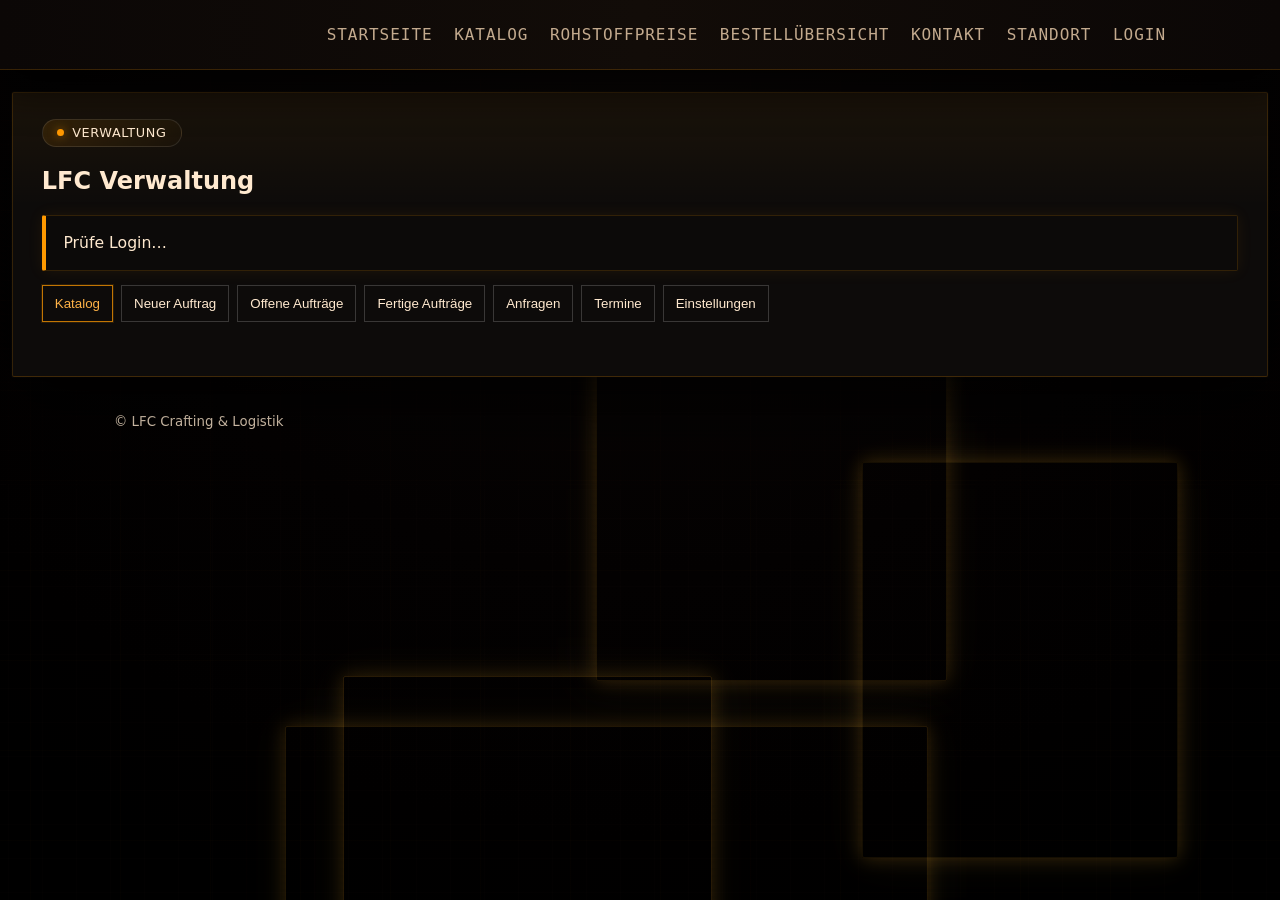
==== commit 5c518087: "Update admin.html" ====
--- a/admin.html
+++ b/admin.html
@@ -44,18 +44,18 @@
       background:transparent;
       color:inherit;
       cursor:pointer;
-      transition: border-color .15s ease, color .15s ease, transform .15s ease;
+      transition:border-color .15s ease,color .15s ease,transform .15s ease;
     }
 
     .tab:hover{
       border-color:rgba(255,153,0,.55);
-      color:var(--accent-2, #ffb347);
+      color:var(--accent-2,#ffb347);
       transform:translateY(-1px);
     }
 
     .tab.active{
       border-color:rgba(255,153,0,.75);
-      color:var(--accent-2, #ffb347);
+      color:var(--accent-2,#ffb347);
       box-shadow:0 0 0 1px rgba(255,153,0,.12);
     }
 
@@ -142,12 +142,12 @@
       color:inherit;
       cursor:pointer;
       margin:2px 0;
-      transition: border-color .15s ease, color .15s ease, transform .15s ease;
+      transition:border-color .15s ease,color .15s ease,transform .15s ease;
     }
 
     .btn:hover:not(:disabled){
       border-color:rgba(255,153,0,.55);
-      color:var(--accent-2, #ffb347);
+      color:var(--accent-2,#ffb347);
       transform:translateY(-1px);
     }
 
@@ -238,14 +238,16 @@
       font-size:12px;
     }
 
-    .order-create-card{
-      max-width:900px;
+    .order-create-card,
+    .settings-card{
+      max-width:1000px;
       margin:0 auto;
       display:grid;
       gap:12px;
     }
 
-    .order-create-grid{
+    .order-create-grid,
+    .settings-grid{
       display:grid;
       grid-template-columns:1fr 1fr;
       gap:12px;
@@ -269,7 +271,8 @@
     }
 
     @media(max-width:800px){
-      .order-create-grid{
+      .order-create-grid,
+      .settings-grid{
         grid-template-columns:1fr;
       }
     }
@@ -299,6 +302,8 @@
         <button class="tab" data-tab="openOrders" data-min-role="employee">Offene Aufträge</button>
         <button class="tab" data-tab="finishedOrders" data-min-role="manager">Fertige Aufträge</button>
         <button class="tab" data-tab="contacts" data-min-role="employee">Anfragen</button>
+        <button class="tab" data-tab="appointments" data-min-role="employee">Termine</button>
+        <button class="tab" data-tab="settings" data-min-role="manager">Einstellungen</button>
       </div>
 
       <div id="adminStatus" class="status-line small" aria-live="polite"></div>
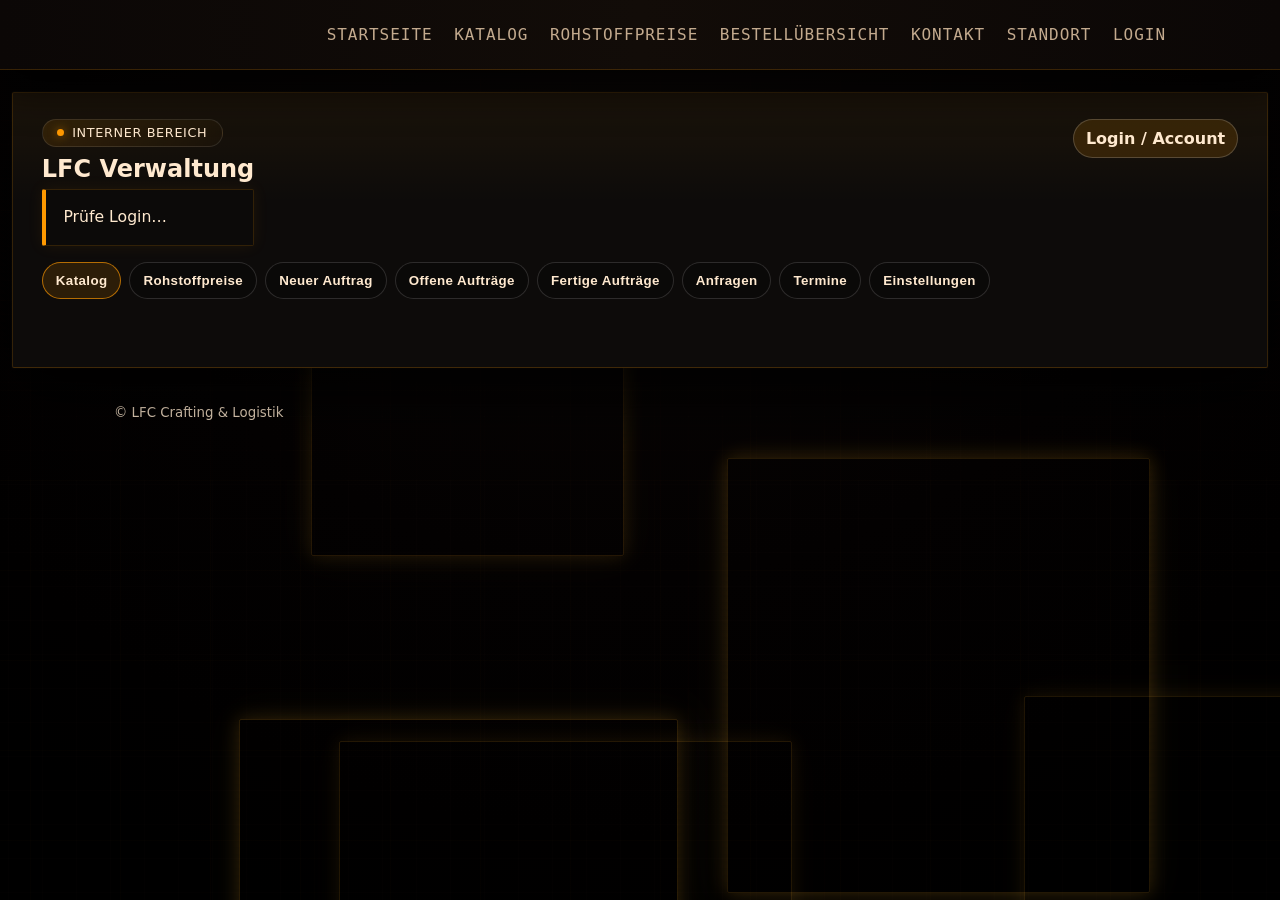
==== commit de0204de: "Update admin.html" ====
--- a/admin.html
+++ b/admin.html
@@ -3,9 +3,10 @@
 <head>
   <meta charset="UTF-8">
   <meta name="viewport" content="width=device-width,initial-scale=1.0">
-  <title>LFC – Verwaltung</title>
-
-  <link rel="icon" href="lfc.favicon.ico">
+  <title>LFC Verwaltung</title>
+
+  <link rel="icon" type="image/x-icon" href="lfc.favicon.ico">
+
   <link rel="stylesheet" href="assets/css/lfc.background.css">
   <link rel="stylesheet" href="assets/css/lfc.css">
 
@@ -31,32 +32,40 @@
       box-sizing:border-box;
     }
 
+    .admin-head{
+      display:flex;
+      justify-content:space-between;
+      align-items:flex-start;
+      gap:16px;
+      flex-wrap:wrap;
+      margin-bottom:16px;
+    }
+
+    .admin-head h1{
+      margin:8px 0 6px;
+    }
+
     .tabs{
       display:flex;
+      flex-wrap:wrap;
       gap:8px;
-      flex-wrap:wrap;
       margin:14px 0;
     }
 
     .tab{
-      padding:10px 12px;
-      border:1px solid rgba(255,255,255,.18);
-      background:transparent;
+      border:1px solid rgba(255,255,255,.14);
+      background:rgba(0,0,0,.18);
       color:inherit;
+      padding:10px 13px;
       cursor:pointer;
-      transition:border-color .15s ease,color .15s ease,transform .15s ease;
-    }
-
-    .tab:hover{
-      border-color:rgba(255,153,0,.55);
-      color:var(--accent-2,#ffb347);
-      transform:translateY(-1px);
+      border-radius:999px;
+      font-weight:700;
+      letter-spacing:.03em;
     }
 
     .tab.active{
-      border-color:rgba(255,153,0,.75);
-      color:var(--accent-2,#ffb347);
-      box-shadow:0 0 0 1px rgba(255,153,0,.12);
+      border-color:rgba(255,153,0,.65);
+      background:rgba(255,153,0,.13);
     }
 
     .wrap{
@@ -69,32 +78,28 @@
     .admin-table{
       width:100%;
       border-collapse:collapse;
+      font-size:13px;
     }
 
     .admin-table th,
     .admin-table td{
-      padding:8px;
-      border-bottom:1px solid rgba(255,255,255,.08);
+      border-bottom:1px solid rgba(255,255,255,.09);
+      padding:9px 8px;
+      vertical-align:top;
       text-align:left;
-      vertical-align:top;
     }
 
     .admin-table th{
-      font-size:12px;
+      color:rgba(255,255,255,.88);
+      background:rgba(0,0,0,.25);
+      font-size:12px;
+      text-transform:uppercase;
       letter-spacing:.05em;
-      text-transform:uppercase;
-      opacity:.9;
+      white-space:nowrap;
     }
 
     .admin-table.orders-table{
-      width:100%;
       min-width:1900px;
-      border-collapse:collapse;
-    }
-
-    .admin-table.orders-table thead{
-      position:relative;
-      z-index:50;
     }
 
     .admin-table.orders-table thead th{
@@ -112,10 +117,11 @@
     .input{
       width:100%;
       box-sizing:border-box;
-      padding:8px;
+      padding:9px 10px;
       border:1px solid rgba(255,255,255,.14);
       background:rgba(0,0,0,.18);
       color:inherit;
+      border-radius:10px;
       outline:none;
     }
 
@@ -125,73 +131,103 @@
     }
 
     textarea.input{
-      min-height:80px;
+      min-height:86px;
       resize:vertical;
     }
 
+    .status-line{
+      min-height:1.4em;
+      margin:8px 0 12px;
+    }
+
+    .status-line.ok,
+    .small.ok{
+      color:#7dffb2;
+    }
+
+    .status-line.err,
+    .small.err{
+      color:#ff8c8c;
+    }
+
     .small{
       font-size:12px;
-      opacity:.8;
-      line-height:1.4;
+      opacity:.78;
+      line-height:1.45;
     }
 
     .btn{
-      padding:8px 10px;
+      display:inline-flex;
+      align-items:center;
+      justify-content:center;
+      gap:8px;
       border:1px solid rgba(255,255,255,.18);
-      background:transparent;
+      background:rgba(255,153,0,.14);
       color:inherit;
+      padding:9px 12px;
+      border-radius:999px;
       cursor:pointer;
-      margin:2px 0;
-      transition:border-color .15s ease,color .15s ease,transform .15s ease;
-    }
-
-    .btn:hover:not(:disabled){
-      border-color:rgba(255,153,0,.55);
-      color:var(--accent-2,#ffb347);
-      transform:translateY(-1px);
-    }
-
-    .btn:disabled{
-      opacity:.6;
-      cursor:wait;
+      font-weight:700;
+      text-decoration:none;
+      white-space:nowrap;
+    }
+
+    .btn:hover{
+      border-color:rgba(255,153,0,.6);
+      background:rgba(255,153,0,.22);
     }
 
     .btn-danger{
-      border-color:rgba(255,80,80,.35);
-    }
-
-    .btn-danger:hover:not(:disabled){
-      border-color:rgba(255,80,80,.75);
-      color:#ff8c8c;
+      background:rgba(255,80,80,.12);
+      border-color:rgba(255,80,80,.22);
+    }
+
+    .btn-danger:hover{
+      background:rgba(255,80,80,.2);
+      border-color:rgba(255,80,80,.45);
+    }
+
+    .admin-row-actions{
+      display:flex;
+      gap:8px;
+      flex-wrap:wrap;
     }
 
     .img-editor{
-      min-width:320px;
-      max-width:460px;
-    }
-
-    .img-editor textarea{
-      min-height:130px;
-      font-family:monospace;
-      font-size:12px;
-      line-height:1.35;
+      min-width:300px;
+    }
+
+    .imageUrls{
+      min-height:120px;
+      font-family:ui-monospace, SFMono-Regular, Consolas, monospace;
+      font-size:12px;
     }
 
     .img-preview{
-      display:flex;
+      display:grid;
+      grid-template-columns:repeat(3, minmax(0, 1fr));
       gap:6px;
-      flex-wrap:wrap;
       margin-top:8px;
-      max-width:440px;
     }
 
     .img-preview-item{
-      width:74px;
-      height:54px;
-      border:1px solid rgba(255,255,255,.14);
-      background:rgba(0,0,0,.25);
+      position:relative;
+      border:1px solid rgba(255,255,255,.12);
+      background:rgba(255,255,255,.04);
+      aspect-ratio:16/9;
       overflow:hidden;
-      position:relative;
+      border-radius:10px;
+    }
+
+    .img-preview-item span{
+      position:absolute;
+      left:6px;
+      top:5px;
+      z-index:2;
+      font-size:11px;
+      background:rgba(0,0,0,.55);
+      padding:2px 5px;
+      border-radius:999px;
     }
 
     .img-preview-item img{
@@ -201,79 +237,88 @@
       display:block;
     }
 
-    .img-preview-item span{
-      position:absolute;
-      left:3px;
-      top:3px;
-      font-size:10px;
-      background:rgba(0,0,0,.75);
-      padding:1px 4px;
-      border:1px solid rgba(255,255,255,.16);
-    }
-
     .img-preview-empty{
-      font-size:12px;
-      opacity:.75;
-      padding:7px 8px;
-      border:1px dashed rgba(255,255,255,.16);
       margin-top:8px;
-    }
-
-    .admin-row-actions{
+      opacity:.65;
+      font-size:12px;
+    }
+
+    .order-create-card{
+      max-width:1180px;
+    }
+
+    .order-create-grid{
+      display:grid;
+      grid-template-columns:1fr 1fr;
+      gap:14px;
+      align-items:start;
+    }
+
+    .order-product-row{
+      display:grid;
+      grid-template-columns:minmax(0,1fr) 160px;
+      gap:14px;
+      align-items:start;
+    }
+
+    .order-preview-img{
+      width:160px;
+      aspect-ratio:16/9;
+      border:1px solid rgba(255,255,255,.14);
+      background:rgba(0,0,0,.18);
+      border-radius:14px;
+      overflow:hidden;
+      display:flex;
+      align-items:center;
+      justify-content:center;
+      color:rgba(255,255,255,.58);
+      font-size:12px;
+      text-align:center;
+    }
+
+    .order-preview-img img{
+      width:100%;
+      height:100%;
+      object-fit:cover;
+      display:block;
+    }
+
+    .order-summary{
+      padding:14px;
+      border:1px solid rgba(255,255,255,.10);
+      background:rgba(0,0,0,.16);
+      border-radius:16px;
+      line-height:1.55;
+    }
+
+    .settings-grid,
+    .price-grid{
+      display:grid;
+      grid-template-columns:repeat(4, minmax(0,1fr));
+      gap:12px;
+      align-items:end;
+    }
+
+    .shop-field{
       display:grid;
       gap:6px;
-      min-width:120px;
-    }
-
-    .status-line{
-      margin-top:10px;
-      min-height:1.2em;
-    }
-
-    pre{
-      white-space:pre-wrap;
-      word-break:break-word;
-      margin:0;
-      font-family:monospace;
-      font-size:12px;
-    }
-
-    .order-create-card,
-    .settings-card{
-      max-width:1000px;
-      margin:0 auto;
-      display:grid;
-      gap:12px;
-    }
-
-    .order-create-grid,
-    .settings-grid{
-      display:grid;
-      grid-template-columns:1fr 1fr;
-      gap:12px;
-    }
-
-    .shop-field{
-      display:grid;
-      gap:6px;
-    }
-
-    .shop-form{
-      display:grid;
-      gap:12px;
-    }
-
-    .shop-form-actions{
-      display:flex;
-      gap:10px;
-      align-items:center;
-      flex-wrap:wrap;
-    }
-
-    @media(max-width:800px){
+    }
+
+    .shop-field label{
+      font-size:13px;
+      opacity:.9;
+    }
+
+    @media(max-width:900px){
       .order-create-grid,
-      .settings-grid{
+      .order-product-row,
+      .settings-grid,
+      .price-grid{
         grid-template-columns:1fr;
+      }
+
+      .order-preview-img{
+        width:100%;
       }
     }
   </style>
@@ -287,17 +332,23 @@
 
   <main class="bt-page">
     <section class="bt-card">
-      <div class="bt-pill">
-        <span class="bt-pill-dot"></span>
-        <span>Verwaltung</span>
+      <div class="admin-head">
+        <div>
+          <div class="bt-pill">
+            <span class="bt-pill-dot"></span>
+            <span>Interner Bereich</span>
+          </div>
+
+          <h1>LFC Verwaltung</h1>
+          <div id="authStatus" class="bt-hint">Prüfe Login…</div>
+        </div>
+
+        <a class="btn" href="login.html">Login / Account</a>
       </div>
 
-      <h1>LFC Verwaltung</h1>
-
-      <div id="authStatus" class="bt-hint">Prüfe Login…</div>
-
-      <div class="tabs">
+      <div class="tabs" aria-label="Verwaltungsbereiche">
         <button class="tab active" data-tab="vehicles" data-min-role="manager">Katalog</button>
+        <button class="tab" data-tab="itemPrices" data-min-role="manager">Rohstoffpreise</button>
         <button class="tab" data-tab="newOrder" data-min-role="employee">Neuer Auftrag</button>
         <button class="tab" data-tab="openOrders" data-min-role="employee">Offene Aufträge</button>
         <button class="tab" data-tab="finishedOrders" data-min-role="manager">Fertige Aufträge</button>
@@ -307,6 +358,7 @@
       </div>
 
       <div id="adminStatus" class="status-line small" aria-live="polite"></div>
+
       <div id="content" class="wrap"></div>
     </section>
   </main>
